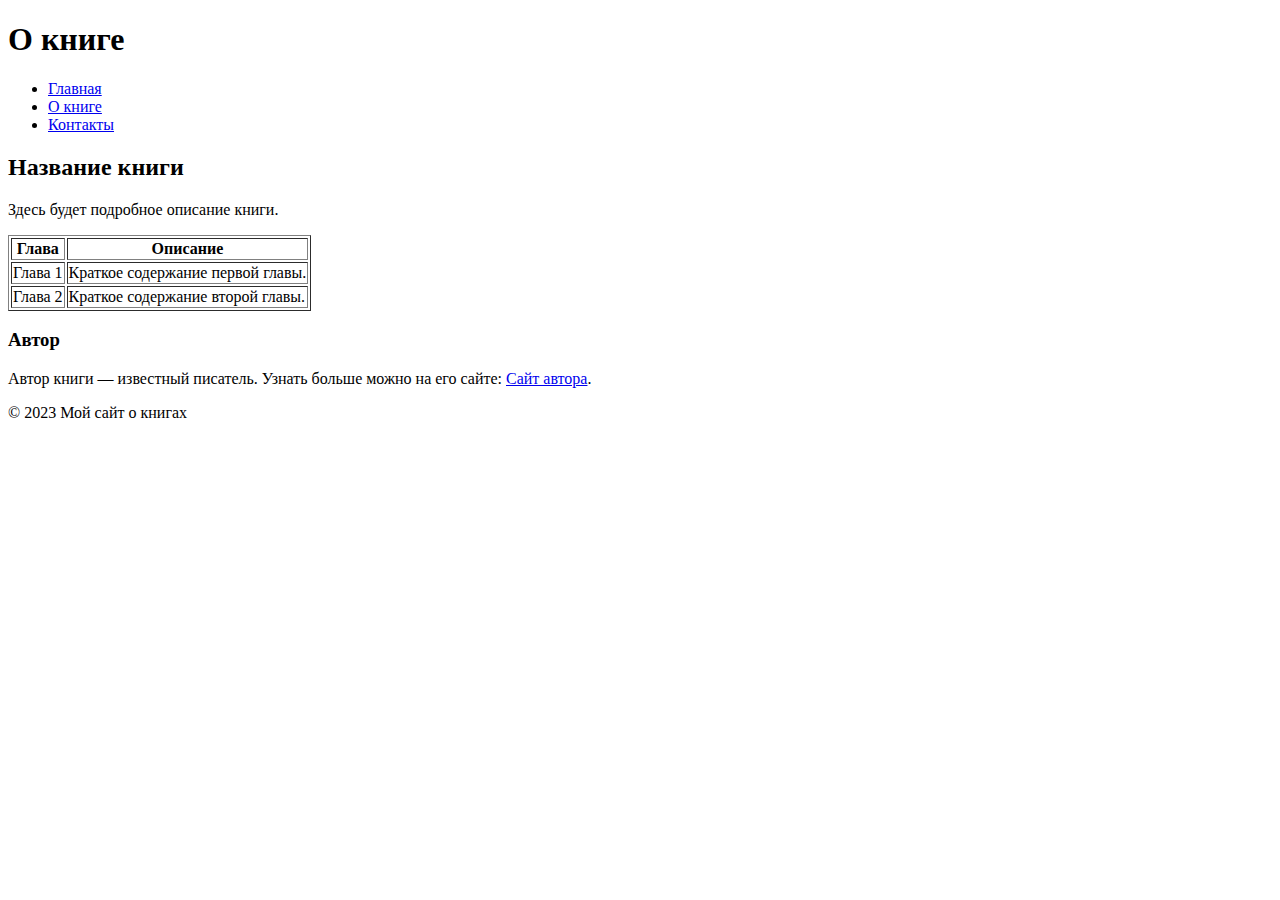
==== about.html @ d4098423 "Create about.html" ====
<!DOCTYPE html>
<html lang="ru">
<head>
    <meta charset="UTF-8">
    <meta name="viewport" content="width=device-width, initial-scale=1.0">
    <title>О книге</title>
    <link rel="stylesheet" href="styles.css">
</head>
<body>
    <header>
        <h1>О книге</h1>
        <nav>
            <ul>
                <li><a href="index.html">Главная</a></li>
                <li><a href="about.html">О книге</a></li>
                <li><a href="contact.html">Контакты</a></li>
            </ul>
        </nav>
    </header>
    <main>
        <h2>Название книги</h2>
        <p>Здесь будет подробное описание книги.</p>

        <table border="1">
            <tr>
                <th>Глава</th>
                <th>Описание</th>
            </tr>
            <tr>
                <td>Глава 1</td>
                <td>Краткое содержание первой главы.</td>
            </tr>
            <tr>
                <td>Глава 2</td>
                <td>Краткое содержание второй главы.</td>
            </tr>
        </table>

        <h3>Автор</h3>
        <p>Автор книги — известный писатель. Узнать больше можно на его сайте: 
            <a href="https://www.example.com" target="_blank">Сайт автора</a>.
        </p>

    </main>
    <footer>
        <p>&copy; 2023 Мой сайт о книгах</p>
    </footer>
</body>
</html>
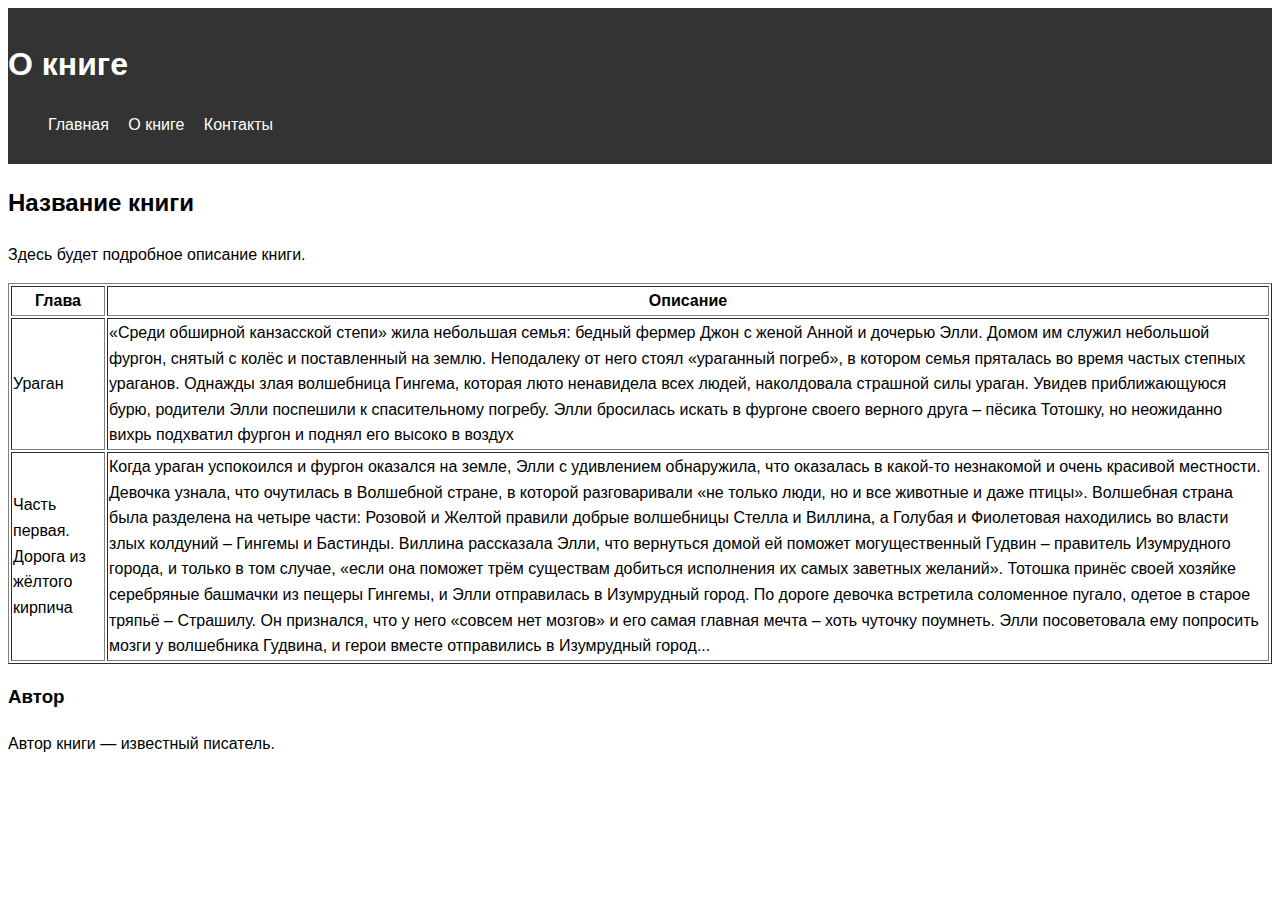
==== commit 699cb369: "Update about.html" ====
--- a/about.html
+++ b/about.html
@@ -27,23 +27,20 @@
                 <th>Описание</th>
             </tr>
             <tr>
-                <td>Глава 1</td>
-                <td>Краткое содержание первой главы.</td>
+                <td>Ураган</td>
+                <td>«Среди обширной канзасской степи» жила небольшая семья: бедный фермер Джон с женой Анной и дочерью Элли. Домом им служил небольшой фургон, снятый с колёс и поставленный на землю. Неподалеку от него стоял «ураганный погреб», в котором семья пряталась во время частых степных ураганов.
+Однажды злая волшебница Гингема, которая люто ненавидела всех людей, наколдовала страшной силы ураган. Увидев приближающуюся бурю, родители Элли поспешили к спасительному погребу. Элли бросилась искать в фургоне своего верного друга – пёсика Тотошку, но неожиданно вихрь подхватил фургон и поднял его высоко в воздух</td>
             </tr>
             <tr>
-                <td>Глава 2</td>
-                <td>Краткое содержание второй главы.</td>
+                <td>Часть первая. Дорога из жёлтого кирпича</td>
+                <td>Когда ураган успокоился и фургон оказался на земле, Элли с удивлением обнаружила, что оказалась в какой-то незнакомой и очень красивой местности. Девочка узнала, что очутилась в Волшебной стране, в которой разговаривали «не только люди, но и все животные и даже птицы». Волшебная страна была разделена на четыре части: Розовой и Желтой правили добрые волшебницы Стелла и Виллина, а Голубая и Фиолетовая находились во власти злых колдуний – Гингемы и Бастинды.
+Виллина рассказала Элли, что вернуться домой ей поможет могущественный Гудвин – правитель Изумрудного города, и только в том случае, «если она поможет трём существам добиться исполнения их самых заветных желаний». Тотошка принёс своей хозяйке серебряные башмачки из пещеры Гингемы, и Элли отправилась в Изумрудный город.
+По дороге девочка встретила соломенное пугало, одетое в старое тряпьё – Страшилу. Он признался, что у него «совсем нет мозгов» и его самая главная мечта – хоть чуточку поумнеть. Элли посоветовала ему попросить мозги у волшебника Гудвина, и герои вместе отправились в Изумрудный город...</td>
             </tr>
         </table>
-
         <h3>Автор</h3>
-        <p>Автор книги — известный писатель. Узнать больше можно на его сайте: 
-            <a href="https://www.example.com" target="_blank">Сайт автора</a>.
+        <p>Автор книги — известный писатель</a>.
         </p>
-
     </main>
-    <footer>
-        <p>&copy; 2023 Мой сайт о книгах</p>
-    </footer>
 </body>
 </html>
--- a/styles.css
+++ b/styles.css
@@ -0,0 +1,29 @@
+body {
+    font-family: Arial, sans-serif;
+    line-height: 1.6;
+}
+
+header {
+    background: #333;
+    color: #fff;
+    padding: 10px 0;
+}
+
+nav ul {
+    list-style: none;
+}
+
+nav ul li {
+    display: inline;
+    margin-right: 15px;
+}
+
+nav a {
+    color: #fff;
+    text-decoration: none;
+}
+
+footer {
+    text-align: center;
+    padding: 10px 0;
+}
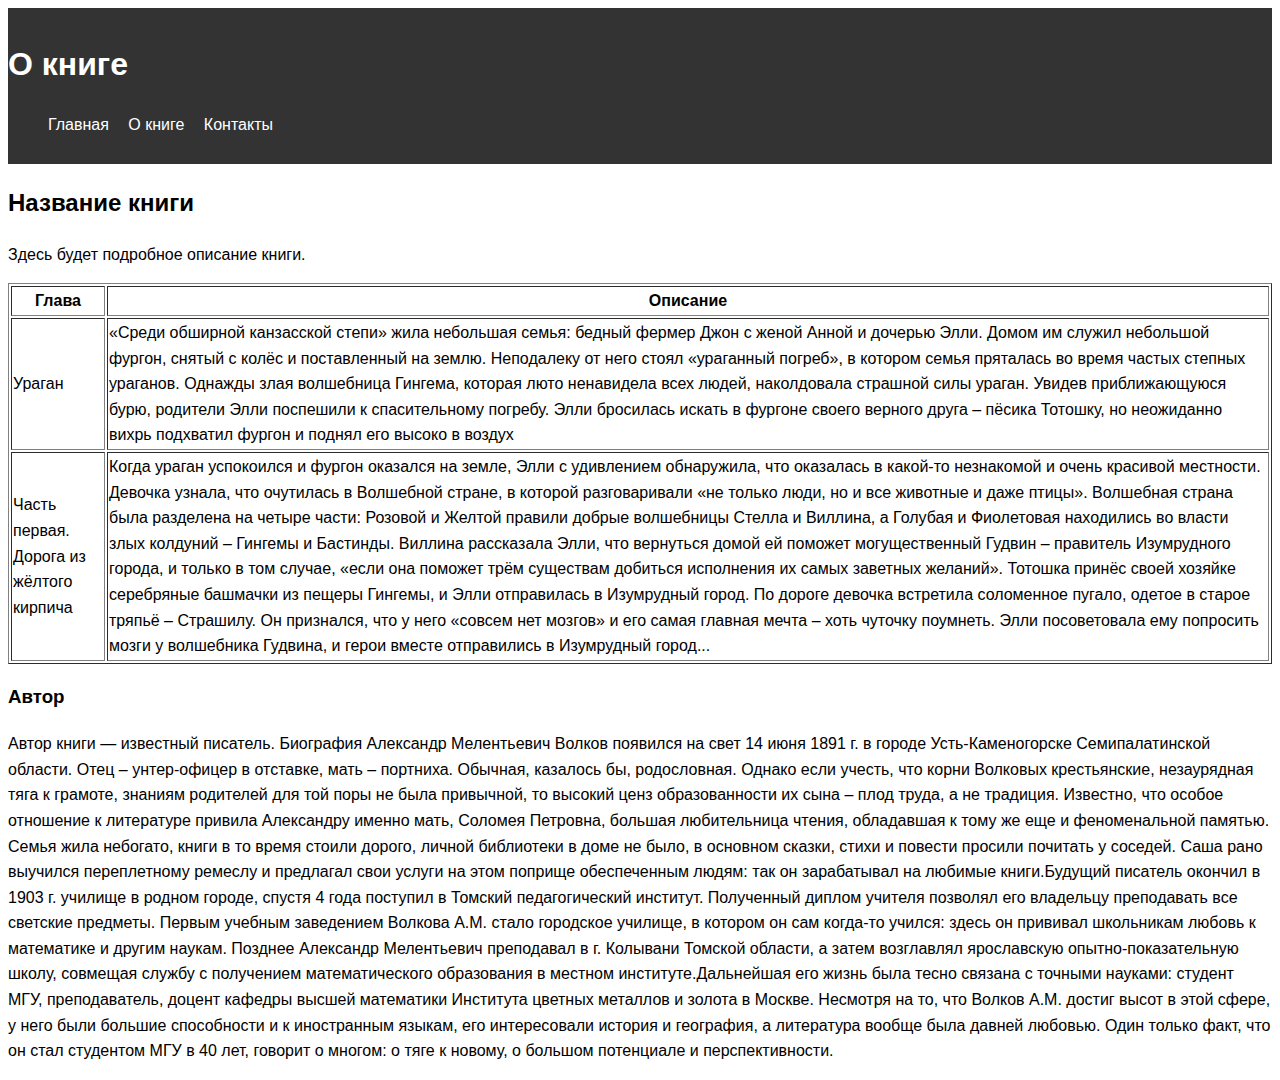
==== commit ab5ecfb5: "Update about.html" ====
--- a/about.html
+++ b/about.html
@@ -39,7 +39,8 @@
             </tr>
         </table>
         <h3>Автор</h3>
-        <p>Автор книги — известный писатель</a>.
+        <p>Автор книги — известный писатель. Биография
+Александр Мелентьевич Волков появился на свет 14 июня 1891 г. в городе Усть-Каменогорске Семипалатинской области. Отец – унтер-офицер в отставке, мать – портниха. Обычная, казалось бы, родословная. Однако если учесть, что корни Волковых крестьянские, незаурядная тяга к грамоте, знаниям родителей для той поры не была привычной, то высокий ценз образованности их сына – плод труда, а не традиция. Известно, что особое отношение к литературе привила Александру именно мать, Соломея Петровна, большая любительница чтения, обладавшая к тому же еще и феноменальной памятью. Семья жила небогато, книги в то время стоили дорого, личной библиотеки в доме не было, в основном сказки, стихи и повести просили почитать у соседей. Саша рано выучился переплетному ремеслу и предлагал свои услуги на этом поприще обеспеченным людям: так он зарабатывал на любимые книги.Будущий писатель окончил в 1903 г. училище в родном городе, спустя 4 года поступил в Томский педагогический институт. Полученный диплом учителя позволял его владельцу преподавать все светские предметы. Первым учебным заведением Волкова А.М. стало городское училище, в котором он сам когда-то учился: здесь он прививал школьникам любовь к математике и другим наукам. Позднее Александр Мелентьевич преподавал в г. Колывани Томской области, а затем возглавлял ярославскую опытно-показательную школу, совмещая службу с получением математического образования в местном институте.Дальнейшая его жизнь была тесно связана с точными науками: студент МГУ, преподаватель, доцент кафедры высшей математики Института цветных металлов и золота в Москве. Несмотря на то, что Волков А.М. достиг высот в этой сфере, у него были большие способности и к иностранным языкам, его интересовали история и география, а литература вообще была давней любовью. Один только факт, что он стал студентом МГУ в 40 лет, говорит о многом: о тяге к новому, о большом потенциале и перспективности.</a>
         </p>
     </main>
 </body>
